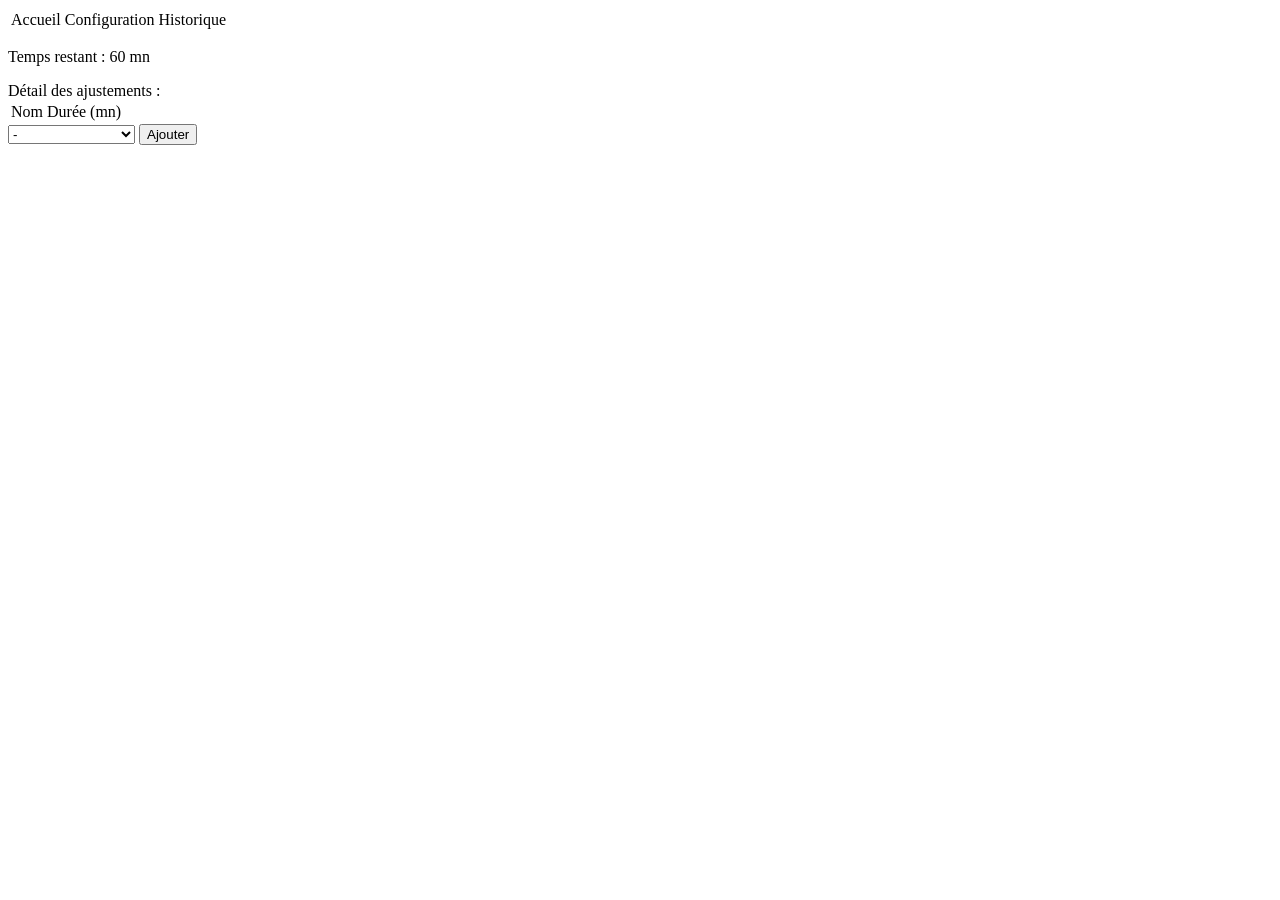
==== index.html @ 5add4568 "Add viewport meta tag for responsive design" ====
<html>
	<head>
		<meta name="viewport" content="width=device-width, initial-scale=1.0">
		<script src="./js/ctm.js"></script>
		<script src="./js/jquery-4.0.0.min.js"></script>
		<link href="./css/ctm.css" rel="stylesheet">
	</head>
	<body>
		<div id='divMain'>
			<div id='divMenu' class='menu'></div>
			<div id='divContent' class='content visible'></div>
			<div id='divConfiguration' class='content hidden'></div>
			<div id='divHistory' class='content hidden'></div>
		</div>
	</body>
	<script>
		ctMain.initialize();
	</script>
</html>
---- css/ctm.css ----
div.hidden {
    display: none;
}

div.visible {
    display: block;
}
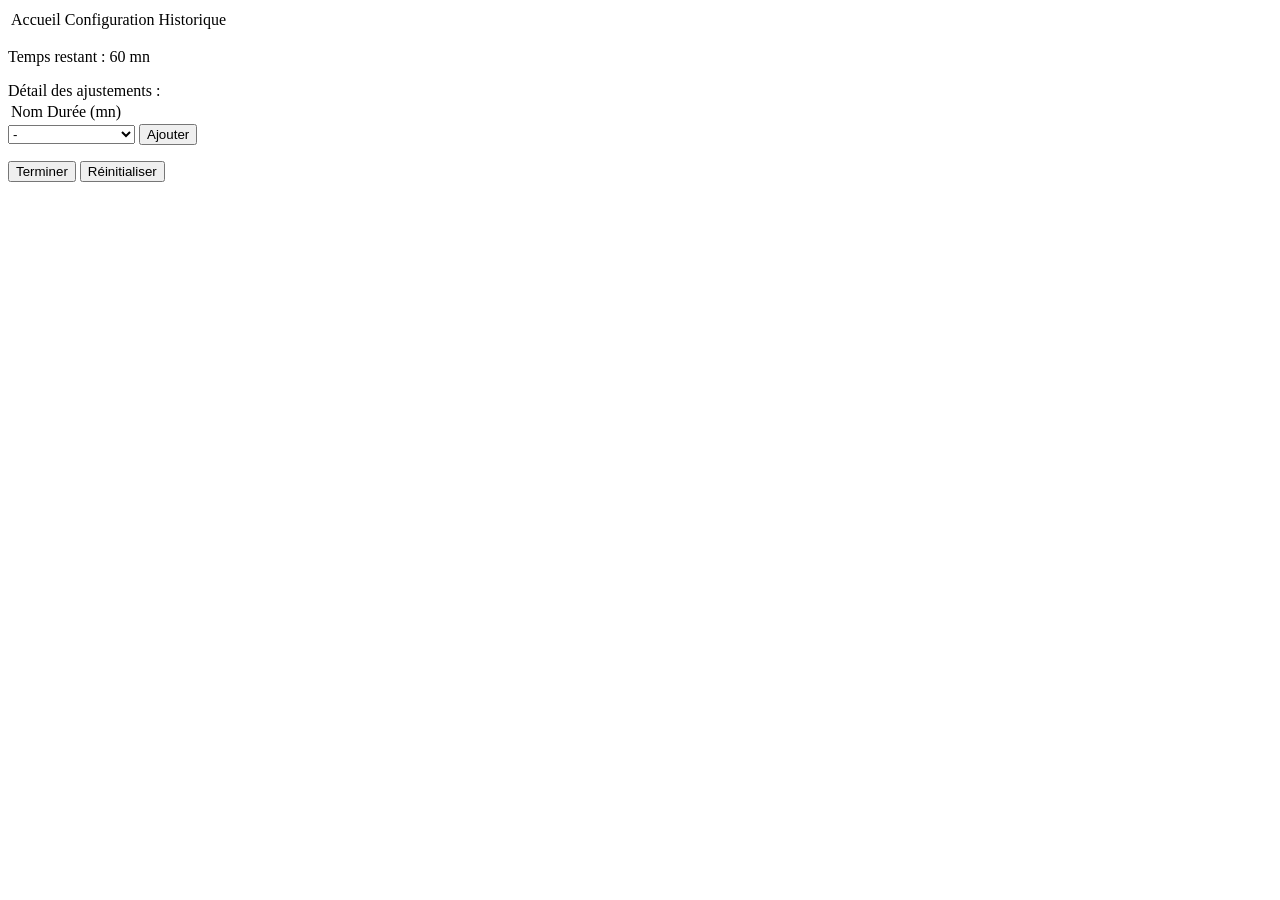
==== commit 327204e4: "Add files via upload" ====
--- a/index.html
+++ b/index.html
@@ -16,4 +16,4 @@
 	<script>
 		ctMain.initialize();
 	</script>
-</html>
+</html>
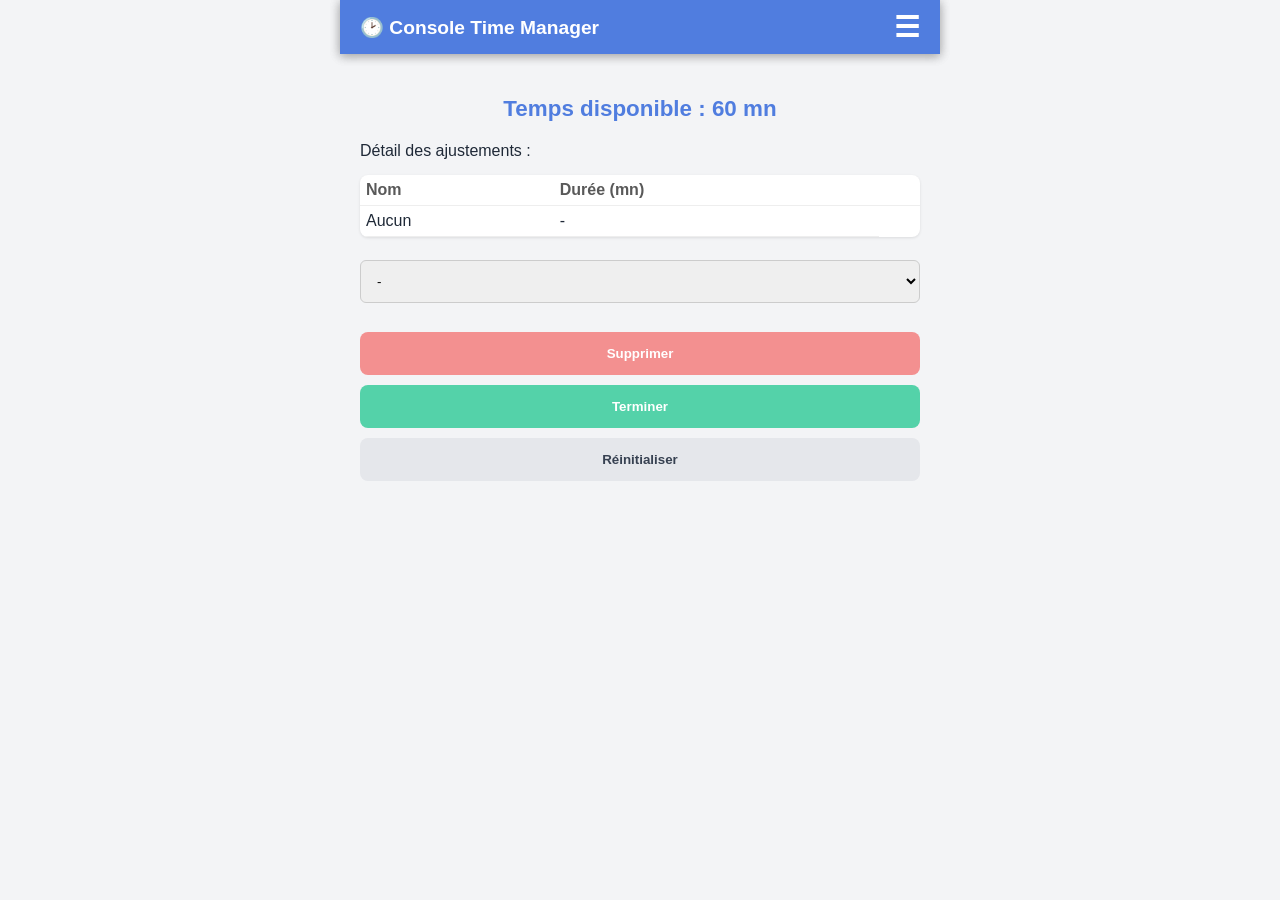
==== commit 1823dde9: "Add files via upload" ====
--- a/index.html
+++ b/index.html
@@ -3,7 +3,9 @@
 		<meta name="viewport" content="width=device-width, initial-scale=1.0">
 		<script src="./js/ctm.js"></script>
 		<script src="./js/jquery-4.0.0.min.js"></script>
+		<script src="./js/jspopup.js"></script>
 		<link href="./css/ctm.css" rel="stylesheet">
+		<link rel="manifest" href="manifest.json">
 	</head>
 	<body>
 		<div id='divMain'>
--- a/css/ctm.css
+++ b/css/ctm.css
@@ -1,7 +1,215 @@
+/* Variables de couleurs - Facile à modifier */
+:root {
+    --primary-color: #507ddf;
+    --bg-color: #f3f4f6;
+    --card-bg: #ffffff;
+    --text-color: #1f2937;
+    --danger: #f39090;
+    --success: #54d2a9;
+}
+
+body {
+    font-family: -apple-system, BlinkMacSystemFont, "Segoe UI", Roboto, sans-serif;
+    background-color: var(--bg-color);
+    color: var(--text-color);
+    margin: 0;
+    padding: 0;
+    display: flex;
+    flex-direction: column;
+}
+
+/* --- NAVIGATION --- */
+/* --- NOUVELLE NAVIGATION DROPDOWN --- */
+#divMenu {
+    background-color: var(--primary-color);
+    color: white;
+    position: sticky;
+    top: 0;
+    z-index: 1000;
+    box-shadow: 0 2px 10px rgba(0,0,0,0.2);
+}
+
+#menuHeader {
+    display: flex;
+    justify-content: space-between;
+    align-items: center;
+    padding: 10px 20px;
+}
+
+#menuTitle {
+    font-weight: bold;
+    font-size: 1.2rem;
+}
+
+#btnHamburger {
+    background: none;
+    border: none;
+    color: white;
+    font-size: 1.8rem;
+    width: auto; /* Annule le width 100% des boutons globaux */
+    padding: 0;
+    margin: 0;
+}
+
+/* Liste des items */
+#menuItemsList {
+    display: none; /* Caché par défaut */
+    background-color: #1e40af; /* Un bleu légèrement plus foncé */
+    flex-direction: column;
+}
+
+#menuItemsList.show {
+    display: flex; /* Affiché quand on clique */
+}
+
+.menuItem {
+    padding: 15px 20px;
+    border-top: 1px solid rgba(255,255,255,0.1);
+    font-size: 1rem;
+    cursor: pointer;
+}
+
+.menuItem:active {
+    background-color: var(--primary-color);
+}
+
+/* --- LAYOUT --- */
+#divMain {
+    max-width: 600px; /* Centré pour les tablettes, plein écran sur mobile */
+    margin: 0 auto;
+    width: 100%;
+}
+
+.content {
+    padding: 20px;
+}
+
+.hidden {
+    display: none;
+}
+
+.visible {
+    display: block;
+}
+
+/* --- STYLES DES COMPOSANTS --- */
+h1, p#pTitleMain {
+    font-size: 1.4rem;
+    font-weight: bold;
+    color: var(--primary-color);
+    margin-bottom: 20px;
+    text-align: center;
+}
+
+/* Tables style */
+table {
+    width: 100%;
+    background: var(--card-bg);
+    border-radius: 8px;
+    overflow: hidden;
+    border-collapse: collapse;
+    margin: 15px 0;
+    box-shadow: 0 1px 3px rgba(0,0,0,0.1);
+}
+
+td, th {
+    padding: 6px;
+    border-bottom: 1px solid #eee;
+}
+
+tr.negativeValue {
+    color: red;
+}
+
+tr.positiveValue {
+    color: green;
+}
+
+/* Formulaires */
+input[type="text"], select {
+    width: 100%;
+    padding: 12px;
+    margin: 8px 0;
+    border: 1px solid #ccc;
+    border-radius: 6px;
+    box-sizing: border-box; /* Important pour le responsive */
+}
+
+/* Boutons */
+#btnYes {
+    background-color : ##e5e7eb;
+    color: green;
+}
+#btnNo {
+    background-color : ##e5e7eb;
+    color: red;
+}
+
+button {
+    width: 100%; /* Largeur totale sur mobile */
+    padding: 14px;
+    margin: 5px 0;
+    border: none;
+    border-radius: 8px;
+    font-weight: bold;
+    cursor: pointer;
+    background-color: #e5e7eb;
+    color: #374151;
+    transition: transform 0.1s;
+}
+
+button:active {
+    transform: scale(0.98);
+}
+
+#btnValidateConfig, #btnTerminate {
+    background-color: var(--success);
+    color: white;
+}
+
+#btnCancel, #btnRemoveRule, #btnClearHisto {
+    background-color: var(--danger);
+    color: white;
+}
+
+/* Spécifique à la configuration */
+#tblConfiguration input[type="checkbox"] {
+    transform: scale(1.5);
+}
+
 div.hidden {
     display: none;
 }
 
 div.visible {
     display: block;
-}+}
+
+tr.header {
+    color: #595959;
+    font-weight: bold;
+}
+
+button:disabled, 
+select:disabled, 
+input:disabled {
+    opacity: 0.5;             /* Rend l'élément semi-transparent */
+    cursor: not-allowed;      /* Affiche un cercle barré au survol */
+    filter: grayscale(80%);   /* Retire la couleur pour un aspect "éteint" */
+    transform: none !important; /* Empêche l'effet de clic/zoom si tu en avais un */
+    pointer-events: none;     /* Empêche toute interaction */
+}
+
+table.disabled {
+    opacity: 0.6;
+    background-color: #eee;
+    pointer-events: none;     /* Rend le tableau non cliquable */
+    user-select: none;        /* Empêche la sélection de texte */
+}
+
+#btnTerminate:disabled {
+    border: 2px dashed #ccc;
+    background-color: #f9f9f9;
+    color: #999;
+}
+
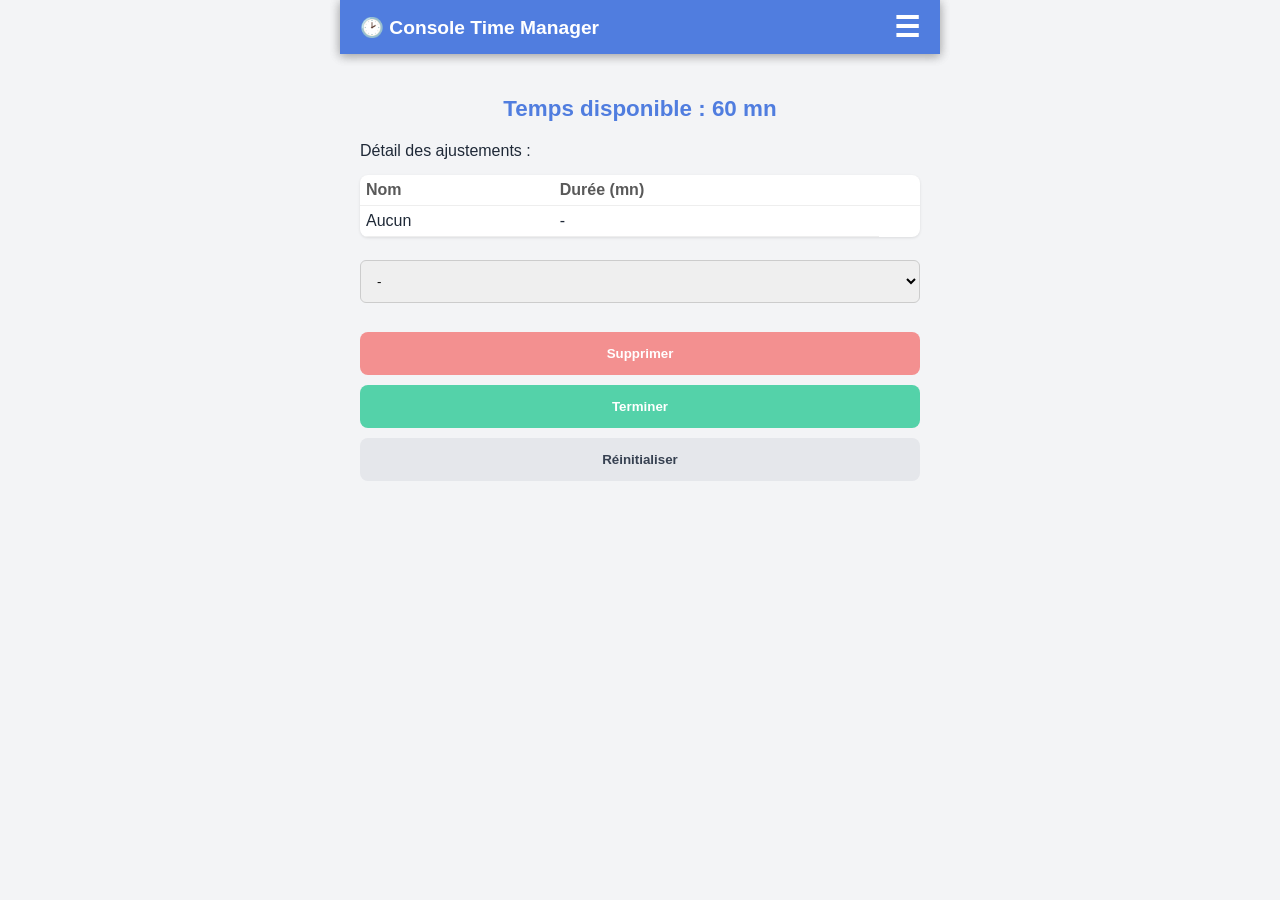
==== commit a3478b05: "Add files via upload" ====
(no text change in the page or its own stylesheets)
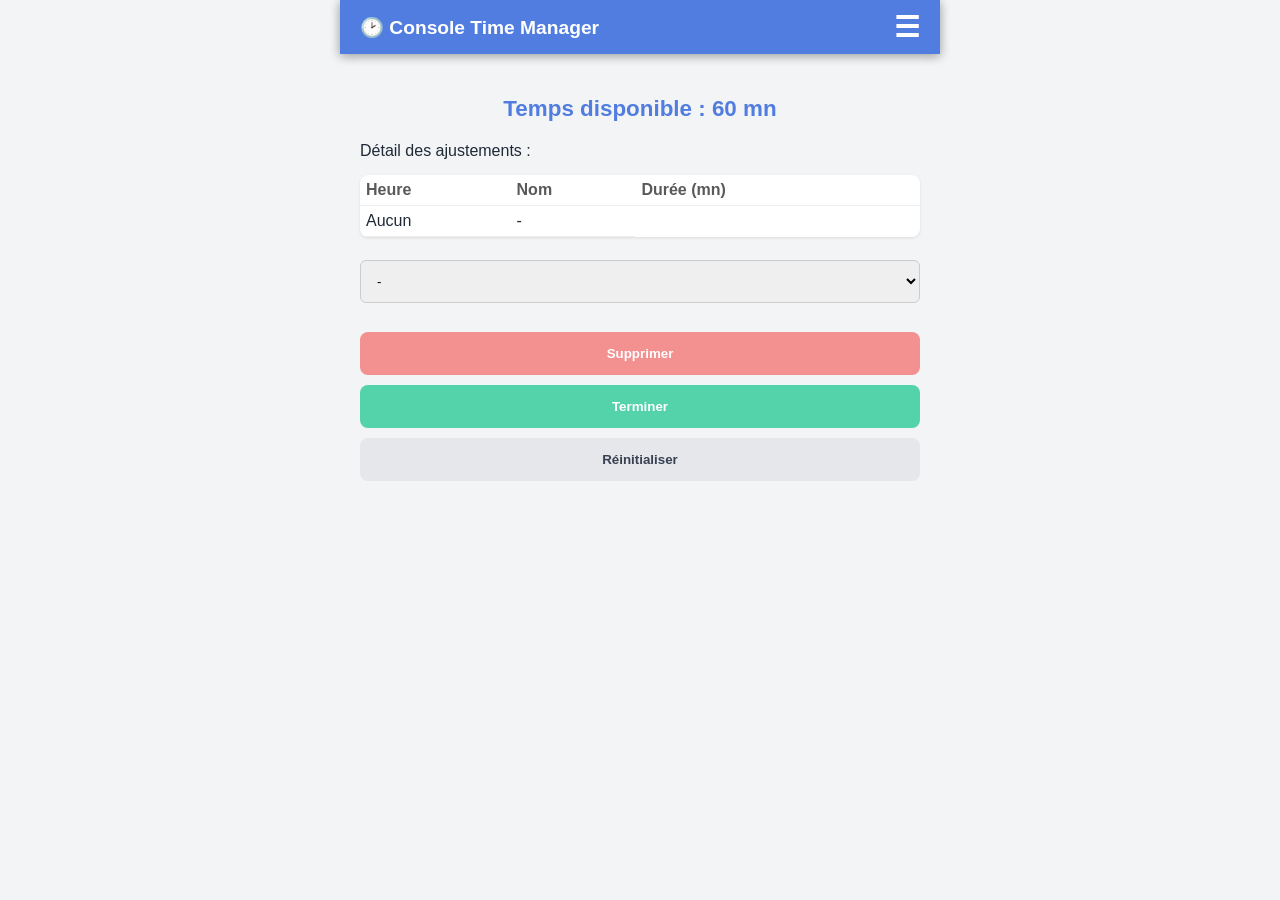
==== commit 558110da: "Add files via upload" ====
--- a/index.html
+++ b/index.html
@@ -4,6 +4,7 @@
 		<script src="./js/ctm.js"></script>
 		<script src="./js/jquery-4.0.0.min.js"></script>
 		<script src="./js/jspopup.js"></script>
+		<script src="./js/localforage.min.js"></script>
 		<link href="./css/ctm.css" rel="stylesheet">
 		<link rel="manifest" href="manifest.json">
 	</head>
--- a/css/ctm.css
+++ b/css/ctm.css
@@ -126,7 +126,7 @@
 }
 
 /* Formulaires */
-input[type="text"], select {
+input[type="text"], input[type="number"], select {
     width: 100%;
     padding: 12px;
     margin: 8px 0;
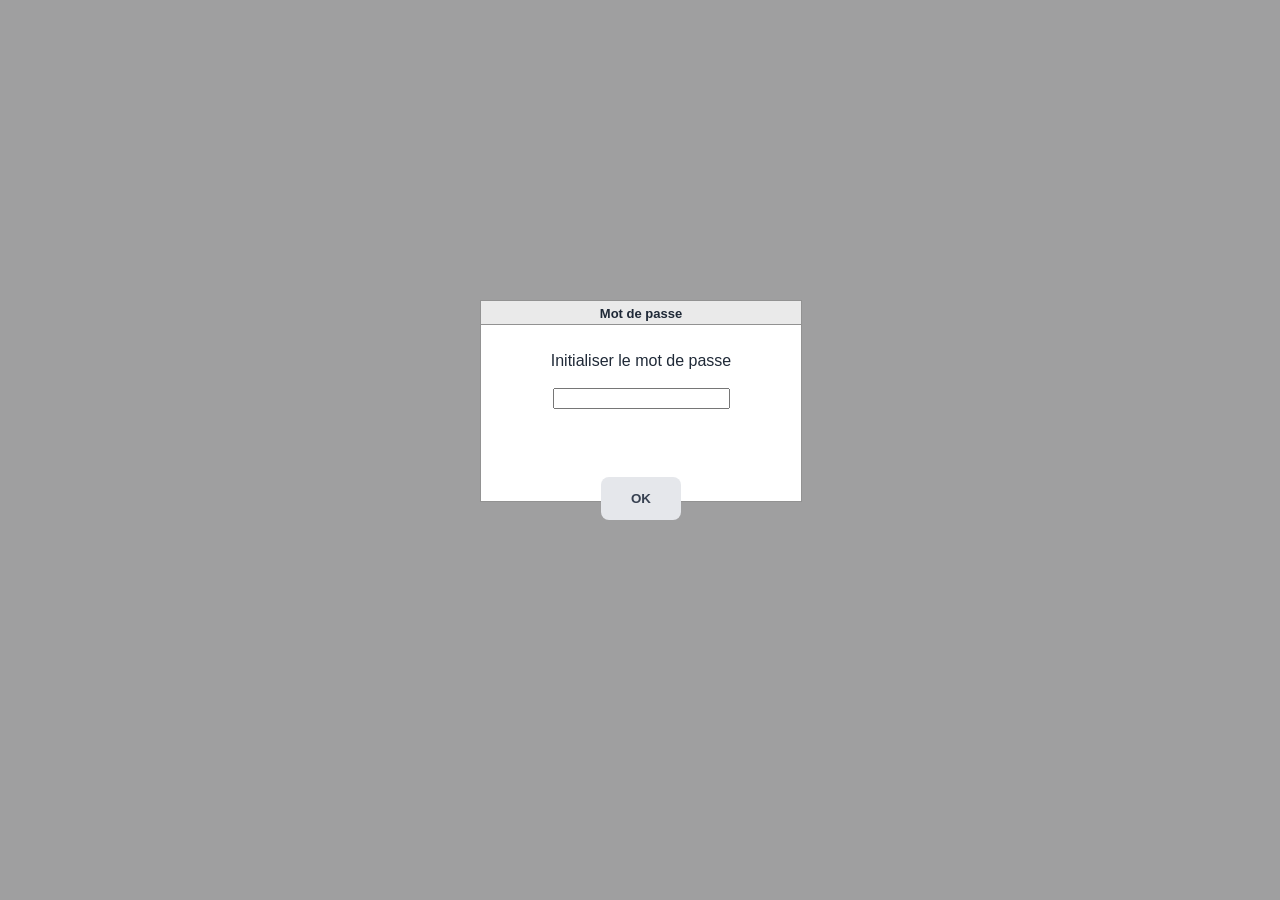
==== commit 721de0c9: "Add files via upload" ====
--- a/index.html
+++ b/index.html
@@ -1,10 +1,10 @@
 <html>
 	<head>
 		<meta name="viewport" content="width=device-width, initial-scale=1.0">
-		<script src="./js/ctm.js"></script>
 		<script src="./js/jquery-4.0.0.min.js"></script>
 		<script src="./js/jspopup.js"></script>
 		<script src="./js/localforage.min.js"></script>
+		<script type="module" src="./js/ctm.js"></script>
 		<link href="./css/ctm.css" rel="stylesheet">
 		<link rel="manifest" href="manifest.json">
 	</head>
@@ -16,7 +16,8 @@
 			<div id='divHistory' class='content hidden'></div>
 		</div>
 	</body>
-	<script>
+	<script type="module">
+		import ctMain from "./js/ctm.js";
 		ctMain.initialize();
 	</script>
 </html>
--- a/css/ctm.css
+++ b/css/ctm.css
@@ -213,3 +213,12 @@
     color: #999;
 }
 
+#divPwdMsg {
+    color: red;
+    font-size: small;
+    font-style: italic;
+}
+
+.tdActionRules {
+    width: 45px;
+}
